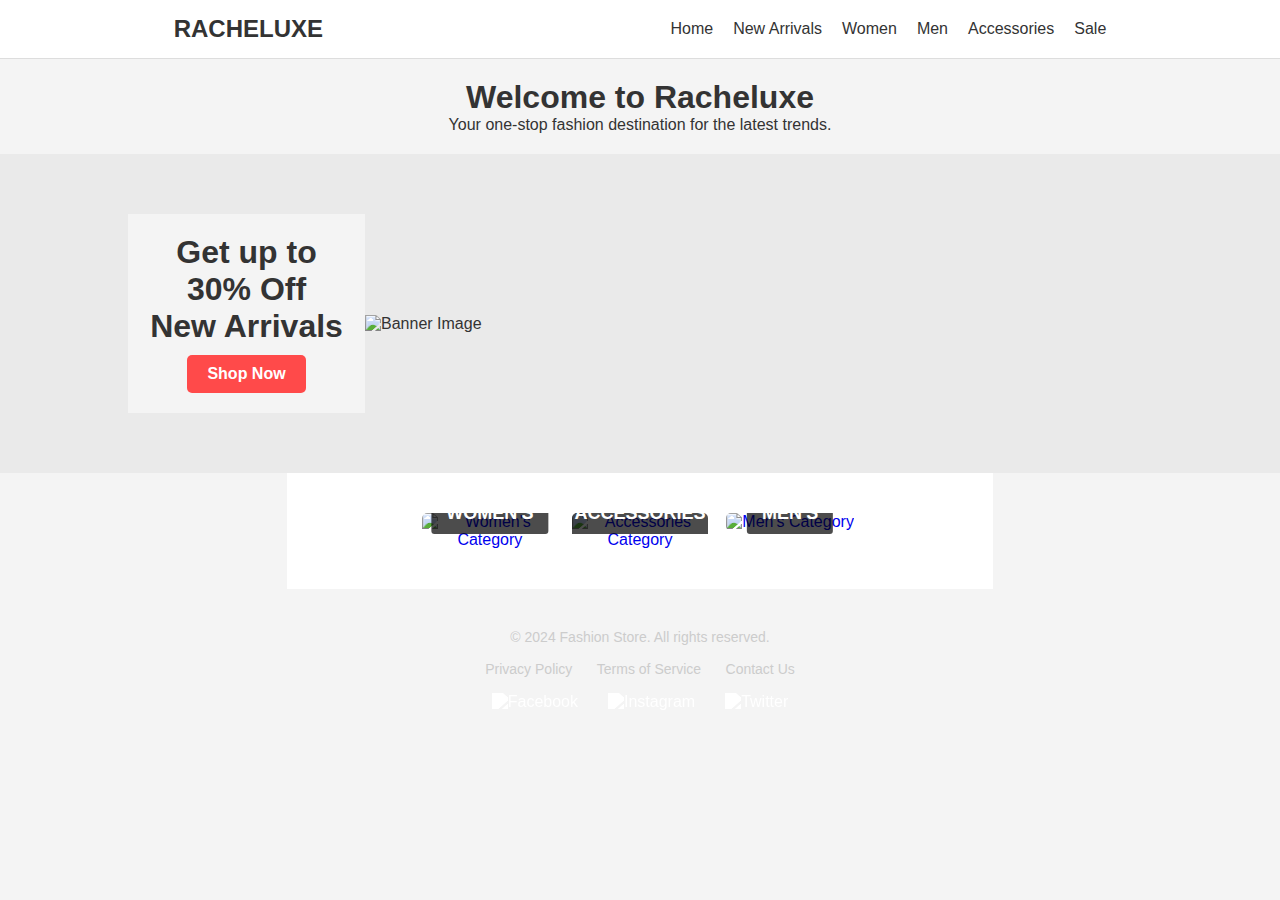
==== index.html @ 8192795b "Add files via upload" ====
<!DOCTYPE html>
<html lang="en">
<head>
    <meta charset="UTF-8">
    <meta name="viewport" content="width=device-width, initial-scale=1.0">
    <title>Racheluxe - Home</title>
    <link rel="stylesheet" href="styles.css">
</head>
<body>
    <header>
        <div class="logo">Racheluxe</div>
        <nav>
            <ul>
                <li><a href="index.html">Home</a></li>
                <li><a href="new-arrivals.html">New Arrivals</a></li>
                <li><a href="women.html">Women</a></li>
                <li><a href="men.html">Men</a></li>
                <li><a href="accessories.html">Accessories</a></li>
                <li><a href="sale.html">Sale</a></li>
                
            </ul>
        </nav>
    </header>
    

    <div class="content">
        <h1>Welcome to Racheluxe</h1>
        <p>Your one-stop fashion destination for the latest trends.</p>
    </div>
    <div class="banner">
        <div class="banner-content">
            
            <div class="promo-container">
            <h1>Get up to 30% Off<br>New Arrivals</h1>
            <a href="new-arrivals.html" class="shop-button">Shop Now</a>
            </div>

        </div>
        <img src="images/cover.jpg" alt="Banner Image" class="banner-image">
    </div>
    <div class="gallery">
    <div class="categories">
        
            <a href="women.html" class="category">
                <img src="images/8.jpg" alt="Women's Category">
            <div class="category-label">Women's</div>
            </a>
            
       
            <a href="accessories.html" class="category">
            <img src="images/new1.jpg" alt="Accessories Category">
            <div class="category-label">Accessories</div>
            </a>
        
            <a href="men.html" class="category">
            <img src="images/4.jpg" alt="Men's Category">
            <div class="category-label">Men's</div>
        </a>


        </div>
        </div>
        <footer>
            <div class="footer-content">
                <p>&copy; 2024 Fashion Store. All rights reserved.</p>
                <nav class="footer-nav">
                    <a href="privacy-policy.html">Privacy Policy</a>
                    <a href="terms-of-service.html">Terms of Service</a>
                    <a href="contact.html">Contact Us</a>
                </nav>
                <div class="social-media">
                    <div class="social-icons">
                        <a href="https://www.facebook.com/bathika.adikari" target="_blank">
                           <img src="images/fb1.png" alt="Facebook">
                            </a>
                            <a href="https://www.instagram.com/its_nethmiadikari" target="_blank">
                            <img src="images/insta.jpeg"alt="Instagram">
                            </a>
                            <a href="https://www.twitter.com/RachelAdikari" target="_blank">
                            <img src="images/twitter1.jpeg" alt="Twitter">
                            </a>
        
                    </div>
                </div>
            </div>
        </footer>
        
</body>
</html>
---- styles.css ----
/* styles.css */
body {
    font-family: Arial, sans-serif;
    margin: 0;
    padding: 0;
}
header {
    background-color: #fff;
    padding: 15px 0;
    border-bottom: 1px solid #ddd;
    display: flex;
    justify-content: space-around;
    align-items: center;
}
.logo {
    font-weight: bold;
    font-size: 24px;
    text-transform: uppercase;
    color: #333;
}
nav ul {
    list-style-type: none;
    margin: 0;
    padding: 0;
    display: flex;
    gap: 20px;
}
nav ul li {
    display: inline;
}
nav ul li a {
    text-decoration: none;
    color: #333;
    font-size: 16px;
}
nav ul li a:hover {
    color: #007BFF;
}
.content {
    padding: 20px;
    text-align: center;
}
.gallery {
    display: flex;
    gap: 20px;
    justify-content: center;
    flex-wrap: wrap;
}

.product {
    text-align: center;
    max-width: 300px;
}

.product h3 {
    font-size: 18px;
    color: #333;
    margin: 10px 0;
}

.product img {
    border-radius: 8px;
    box-shadow: 0 4px 8px rgba(0, 0, 0, 0.2);
}

.product p {
    font-size: 16px;
    color: #007BFF;
    font-weight: bold;
    margin-top: 5px;
}
/* General Reset */
* {
    margin: 0;
    padding: 0;
    box-sizing: border-box;
}

body {
    font-family: Arial, sans-serif;
    background-color: #f4f4f4;
    color: #333;
}

/* Banner Section */
.banner {
    display: flex;
    justify-content: space-between;
    align-items: center;
    padding: 60px 10%;
    background-color: #eaeaea;
}

.text-section {
    max-width: 40%;
}

.collection {
    font-size: 14px;
    color: #777;
    text-transform: uppercase;
    letter-spacing: 1px;
}

.text-section h1 {
    font-size: 48px;
    font-weight: bold;
    line-height: 1.2;
    margin-top: 10px;
}

.shop-now {
    display: inline-block;
    margin-top: 20px;
    padding: 10px 30px;
    background-color: #ff4a4a;
    color: #fff;
    text-decoration: none;
    font-weight: bold;
    border-radius: 3px;
}

.image-section {
    flex: 1;
    display: flex;
    justify-content: center;
}

.banner-image {
    width: 100%;
    display: flex;
    justify-content: center;
    margin-top: 20px;
}

/* Categories Section */
.categories {
    display: flex;
    justify-content: space-around;
    padding: 40px 10%;
    background-color: #fff;
}

.category {
    position: relative;
    width: 30%;
    text-align: center;
    overflow: hidden;
    border-radius: 5px;
    text-decoration: none;
}

.category img {
    width: 100%;
    border-radius: 5px;
    transition: transform 0.3s ease;
}

.category:hover img {
    transform: scale(1.05);
}

.category-label {
    position: absolute;
    bottom: 15px;
    left: 50%;
    transform: translateX(-50%);
    background-color: rgba(0, 0, 0, 0.7);
    color: #fff;
    padding: 10px 15px;
    font-size: 18px;
    font-weight: bold;
    border-radius: 3px;
    text-transform: uppercase;
    text-align: center;
    transition: background-color 0.3s ease;
}

.category:hover .category-label {
    background-color: #ff4a4a;
}
/* Footer Section */
footer {
    background-color: #333;
    color: #fff;
    padding: 20px 10%;
    text-align: center;
}

.footer-content {
    max-width: 1200px;
    margin: 0 auto;
}

.footer-content p {
    margin: 10px 0;
    font-size: 14px;
    color: #ccc;
}

.footer-nav {
    margin: 15px 0;
}

.footer-nav a {
    color: #ccc;
    text-decoration: none;
    margin: 0 10px;
    font-size: 14px;
    transition: color 0.3s ease;
}

.footer-nav a:hover {
    color: #ff4a4a;
}

.social-media {
    margin-top: 15px;
}

.social-media a {
    display: inline-block;
    margin: 0 10px;
}

.social-media img {
    width: 24px;
    height: 24px;
    filter: brightness(0) invert(1); /* Makes icons white */
    transition: filter 0.3s ease;
}

.social-media a:hover img {
    filter: brightness(0) invert(0.5); /* Slightly changes color on hover */
}
/* General styles for the contact section */
.contact-section {
    max-width: 600px;
    margin: 0 auto;
    padding: 2em;
    text-align: center;
}

.contact-section h1 {
    font-size: 2em;
    margin-bottom: 0.5em;
}

.contact-section p {
    color: #666;
    margin-bottom: 1.5em;
}

.contact-form {
    display: flex;
    flex-direction: column;
}

.contact-form label {
    margin-bottom: 0.5em;
    font-weight: bold;
}

.contact-form input,
.contact-form textarea {
    padding: 0.8em;
    margin-bottom: 1em;
    border: 1px solid #ddd;
    border-radius: 4px;
}

.contact-form button {
    background-color: #ff5757;
    color: #fff;
    padding: 0.8em;
    border: none;
    border-radius: 4px;
    cursor: pointer;
    font-size: 1em;
}

.contact-form button:hover {
    background-color: #e14b4b;
}
.social-icons {
    display: flex;
    justify-content: center;
    gap: 10px;
    margin-top: 10px;
}

.social-icons a img {
    width: 30px;
    height: 30px;
    transition: transform 0.3s ease;
}

.social-icons a img:hover {
    transform: scale(1.1);
}
body {
    font-family: Arial, sans-serif;
    margin: 0;
    padding: 0;
}

header h1 {
    text-align: center;
    margin-top: 20px;
}

main {
    padding: 20px;
    max-width: 800px;
    margin: auto;
}

section {
    margin-bottom: 20px;
}

footer {
    text-align: center;
    padding: 10px;
    background-color: #f4f4f4;
    margin-top: 20px;
}

footer a {
    color: #333;
    text-decoration: none;
}

footer a:hover {
    text-decoration: underline;
}
body {
    font-family: Arial, sans-serif;
    margin: 0;
    padding: 0;
}

header h1 {
    text-align: center;
    margin-top: 20px;
}

main {
    padding: 20px;
    max-width: 800px;
    margin: auto;
}

section {
    margin-bottom: 20px;
}

footer {
    text-align: center;
    padding: 10px;
    background-color: #f4f4f4;
    margin-top: 20px;
}

footer a {
    color: #333;
    text-decoration: none;
}

footer a:hover {
    text-decoration: underline;
}
.promo-container {
    text-align: center;
    padding: 20px;
    background-color: #f4f4f4;
}

.promo-container h2 {
    font-size: 24px;
    color: #333;
}

.shop-button {
    display: inline-block;
    padding: 10px 20px;
    background-color: #ff4a4a;
    color: white;
    text-decoration: none;
    font-weight: bold;
    border-radius: 5px;
    margin-top: 10px;
}

.shop-button:hover {
    background-color: #e04343;
}
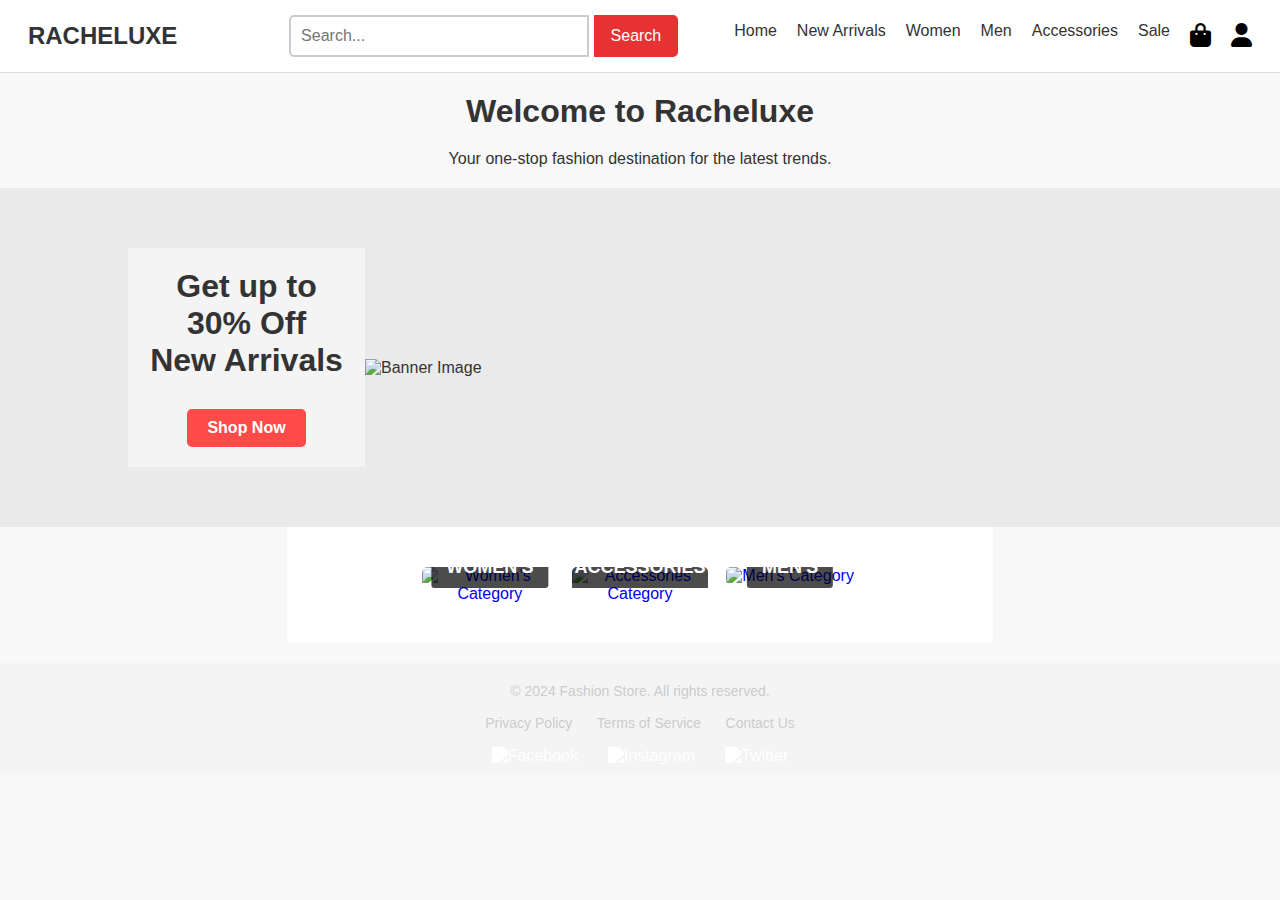
==== commit 620953b9: "Add files via upload" ====
--- a/index.html
+++ b/index.html
@@ -5,18 +5,36 @@
     <meta name="viewport" content="width=device-width, initial-scale=1.0">
     <title>Racheluxe - Home</title>
     <link rel="stylesheet" href="styles.css">
+    <link rel="stylesheet" href="https://cdnjs.cloudflare.com/ajax/libs/font-awesome/6.0.0-beta3/css/all.min.css">
+
 </head>
 <body>
     <header>
         <div class="logo">Racheluxe</div>
+        <div class="icon-bar"></div>
+          
+           
+        <div class="search-container">
+            <form action="/search" method="get">
+              <input type="text" placeholder="Search..." name="query" class="search-bar">
+              <button type="submit" class="search-btn">Search</button>
+            </form>
+          </div>     
+            
+            
+      
+        
         <nav>
             <ul>
+                
                 <li><a href="index.html">Home</a></li>
                 <li><a href="new-arrivals.html">New Arrivals</a></li>
                 <li><a href="women.html">Women</a></li>
                 <li><a href="men.html">Men</a></li>
                 <li><a href="accessories.html">Accessories</a></li>
                 <li><a href="sale.html">Sale</a></li>
+                <li><a href="cart.html" class="icon"><i class="fas fa-shopping-bag"></i></a></li> <!-- Shopping Bag -->
+                <li><a href="#" class="icon"><i class="fas fa-user"></i></a> </li>
                 
             </ul>
         </nav>
--- a/styles.css
+++ b/styles.css
@@ -395,3 +395,196 @@
 .shop-button:hover {
     background-color: #e04343;
 }
+/* Button Styles */
+.button-container {
+    display: flex;
+    gap: 10px;
+    margin-top: 20px;
+}
+
+.add-to-cart, .buy-now {
+    padding: 15px 20px;
+    font-size: 16px;
+    border: none;
+    border-radius: 8px;
+    cursor: pointer;
+    width: 100px;
+    transition: background 0.3s ease;
+}
+
+/* Add to Cart Button */
+.add-to-cart {
+    background-color: #f5f5f5;
+    color: black;
+    border: 1px solid #d9d9d9;
+}
+
+.add-to-cart:hover {
+    background-color: #e0e0e0;
+}
+
+/* Buy Now Button */
+.buy-now {
+    background-color: #ff3e3e;
+    color: white;
+}
+
+.buy-now:hover {
+    background-color: #e63232;
+}
+.icon-bar {
+    display: flex;
+    justify-content: space-around;
+    align-items: center;
+    background-color: #fff;
+    padding: 10px 0;
+}
+
+.icon {
+    font-size: 24px;
+    color: #000;
+    text-decoration: none;
+}
+
+.icon:hover {
+    color: #666;
+}
+.search-container {
+    display: flex;
+    justify-content: center;
+    align-items: center;
+  }
+  
+  .search-bar {
+    width: 300px;
+    padding: 10px;
+    font-size: 16px;
+    border: 2px solid #ccc;
+    border-radius: 5px 0 0 5px;
+    outline: none;
+  }
+  
+  .search-bar:focus {
+    border-color: #e63232;
+  }
+  
+  .search-btn {
+    padding: 10px 15px;
+    font-size: 16px;
+    background-color: #e63232;
+    color: white;
+    border: 2px solid #e63232;
+    border-radius: 0 5px 5px 0;
+    cursor: pointer;
+    outline: none;
+  }
+  
+  .search-btn:hover {
+    background-color: #e63232;
+  }
+  
+  .search-btn:active {
+    background-color: #e63232;
+  }
+  /* cart.css */
+* {
+    margin: 0;
+    padding: 0;
+    box-sizing: border-box;
+  }
+  
+  body {
+    font-family: Arial, sans-serif;
+    background-color: #f8f8f8;
+  }
+  
+  .cart-container {
+    max-width: 900px;
+    margin: 50px auto;
+    background-color: white;
+    padding: 20px;
+    border-radius: 10px;
+    box-shadow: 0 0 10px rgba(0, 0, 0, 0.1);
+  }
+  
+  h1 {
+    text-align: center;
+    margin-bottom: 20px;
+    font-size: 2rem;
+  }
+  
+  .cart-item {
+    display: flex;
+    justify-content: space-between;
+    align-items: center;
+    border-bottom: 1px solid #ddd;
+    padding: 15px 0;
+  }
+  
+  .cart-item:last-child {
+    border-bottom: none;
+  }
+  
+  .item-details {
+    display: flex;
+    flex-direction: column;
+  }
+  
+  .item-name {
+    font-size: 1.2rem;
+  }
+  
+  .item-price {
+    color: #888;
+  }
+  
+  .item-quantity {
+    display: flex;
+    align-items: center;
+  }
+  
+  .quantity {
+    width: 40px;
+    padding: 5px;
+    text-align: center;
+    margin: 0 10px;
+    border: 1px solid #ccc;
+  }
+  
+  .decrease, .increase {
+    padding: 5px 10px;
+    background-color: #f0f0f0;
+    border: 1px solid #ccc;
+    cursor: pointer;
+  }
+  
+  .decrease:hover, .increase:hover {
+    background-color: #e0e0e0;
+  }
+  
+  .item-total {
+    font-weight: bold;
+  }
+  
+  .cart-summary {
+    margin-top: 20px;
+    display: flex;
+    justify-content: space-between;
+    align-items: center;
+    font-size: 1.2rem;
+  }
+  
+  .checkout-btn {
+    padding: 10px 20px;
+    background-color: #4caf50;
+    color: white;
+    border: none;
+    border-radius: 5px;
+    cursor: pointer;
+    font-size: 1rem;
+  }
+  
+  .checkout-btn:hover {
+    background-color: #45a049;
+  }
+  